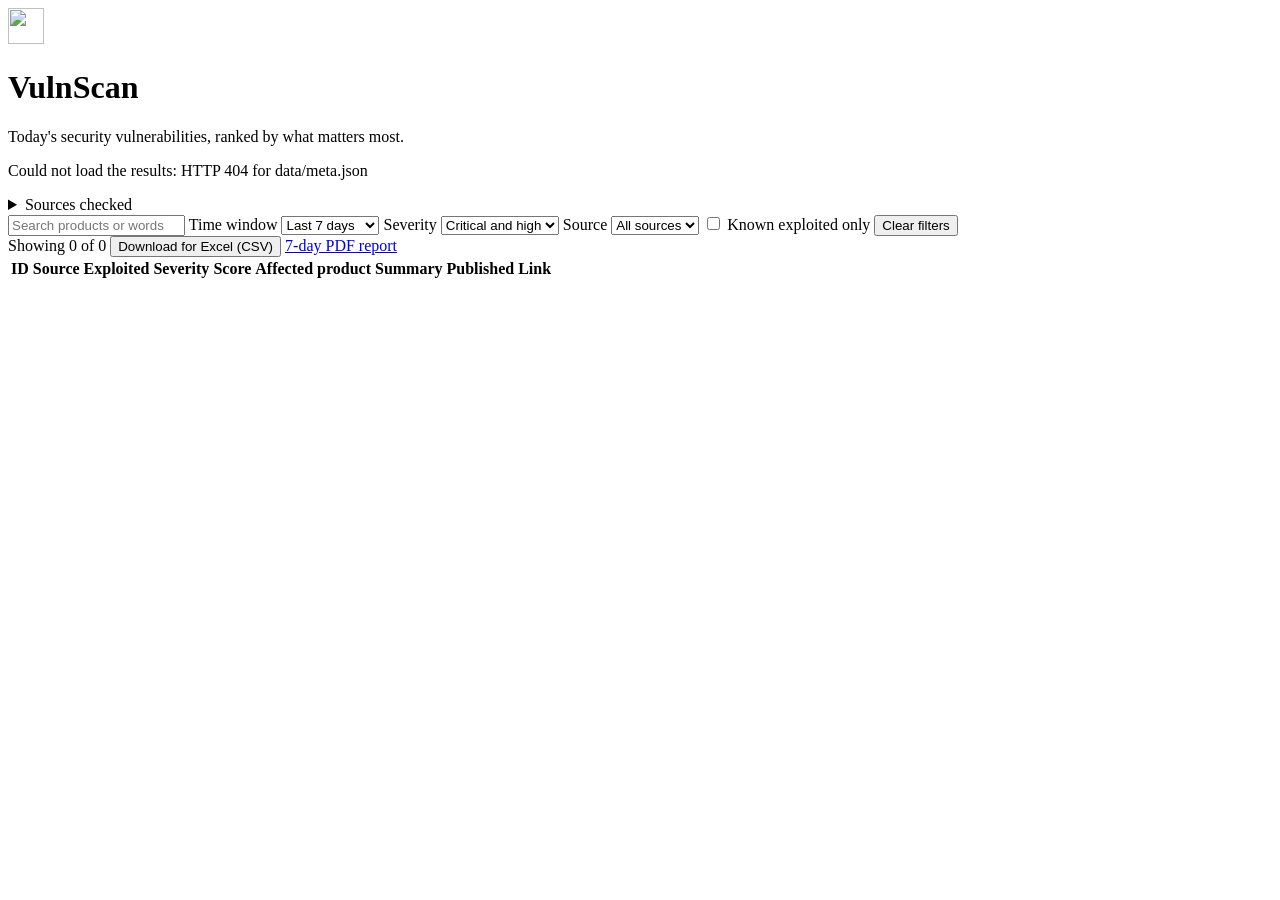
==== web/index.html @ 6856d0d6 "VulnScan: public vulnerability feed collector (desktop app and phone page) Collects NVD, CISA KEV, G" ====
<!doctype html>
<html lang="en">
<head>
<meta charset="utf-8">
<meta name="viewport" content="width=device-width, initial-scale=1">
<meta name="color-scheme" content="light dark">
<title>VulnScan</title>
<link rel="icon" href="icon.svg" type="image/svg+xml">
<link rel="stylesheet" href="style.css">
</head>
<body>
<header class="top">
  <div class="brand">
    <img src="icon.svg" alt="" width="36" height="36">
    <div>
      <h1>VulnScan</h1>
      <p class="tagline">Today's security vulnerabilities, ranked by what matters most.</p>
    </div>
  </div>
</header>
<main>
  <div class="scanbar">
    <div class="scan-side">
      <p id="summary" class="summary">Loading the latest results…</p>
      <p id="updated" class="muted small"></p>
    </div>
  </div>
  <details class="sources-box">
    <summary class="small">Sources checked <span id="srcState" class="muted"></span></summary>
    <ul id="progress" class="progress"></ul>
    <p class="muted small">Collected automatically every 6 hours from public feeds. Public data only.</p>
  </details>

  <div class="filters" role="search">
    <input id="fQ" type="search" placeholder="Search products or words in the summary" aria-label="Search">
    <label>Time window
      <select id="fDays"><option value="7">Last 7 days</option><option value="14">Last 14 days</option><option value="30">Last 30 days</option></select>
    </label>
    <label>Severity
      <select id="fSev"><option value="critical">Critical only</option><option value="high" selected>Critical and high</option><option value="all">Everything</option></select>
    </label>
    <label>Source
      <select id="fSrc"><option value="">All sources</option></select>
    </label>
    <label class="check"><input id="fExp" type="checkbox"> Known exploited only</label>
    <button id="clearBtn" class="link-btn">Clear filters</button>
  </div>

  <div class="tablebar">
    <span id="count" class="count">Showing 0 of 0</span>
    <span class="spacer"></span>
    <button id="csvBtn" class="btn">Download for Excel (CSV)</button>
    <a class="btn" href="report.pdf" download>7-day PDF report</a>
  </div>

  <div class="table-wrap">
    <table id="results">
      <thead><tr>
        <th>ID</th><th>Source</th><th>Exploited</th><th>Severity</th><th class="num">Score</th>
        <th>Affected product</th><th>Summary</th><th>Published</th><th>Link</th>
      </tr></thead>
      <tbody></tbody>
    </table>
    <p id="empty" class="empty" hidden></p>
    <p class="center"><button id="moreBtn" class="btn" hidden>Show more</button></p>
  </div>
</main>
<div id="toast" class="toast" role="status" hidden></div>
<script src="web.js"></script>
</body>
</html>
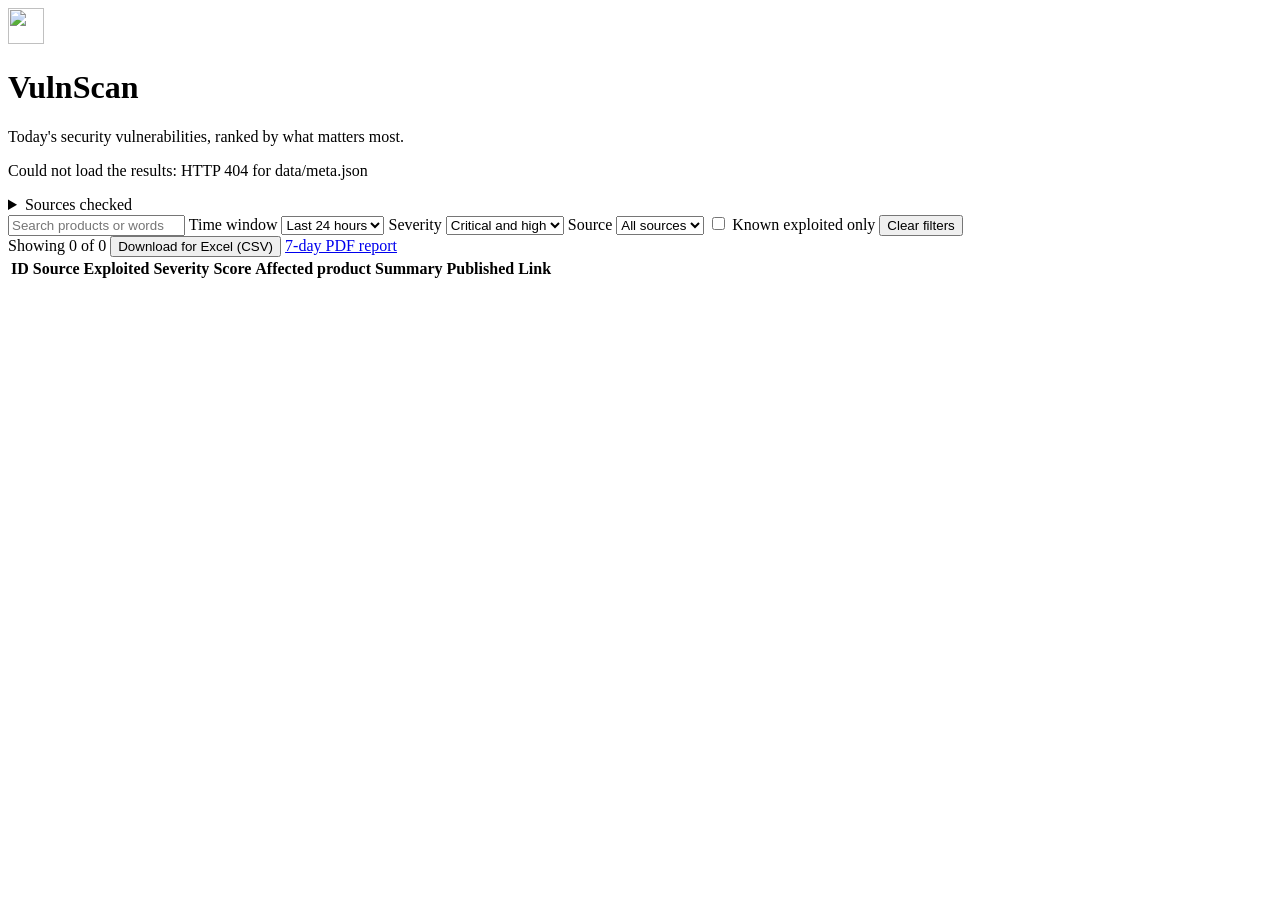
==== commit b7b2ef79: "Add Last 24 hours and Last 48 hours to the time window The window now compares exact times where a s" ====
--- a/web/index.html
+++ b/web/index.html
@@ -29,12 +29,14 @@
     <summary class="small">Sources checked <span id="srcState" class="muted"></span></summary>
     <ul id="progress" class="progress"></ul>
     <p class="muted small">Collected automatically every 6 hours from public feeds. Public data only.</p>
+    <p class="small"><a href="https://github.com/RobDoyle2/vulnscan/actions/workflows/pages.yml" target="_blank" rel="noopener">Refresh now</a>
+      <span class="muted">- opens GitHub; press "Run workflow". New results appear here about 8 minutes later.</span></p>
   </details>
 
   <div class="filters" role="search">
     <input id="fQ" type="search" placeholder="Search products or words in the summary" aria-label="Search">
     <label>Time window
-      <select id="fDays"><option value="7">Last 7 days</option><option value="14">Last 14 days</option><option value="30">Last 30 days</option></select>
+      <select id="fDays"><option value="1">Last 24 hours</option><option value="2">Last 48 hours</option><option value="7">Last 7 days</option><option value="14">Last 14 days</option><option value="30">Last 30 days</option></select>
     </label>
     <label>Severity
       <select id="fSev"><option value="critical">Critical only</option><option value="high" selected>Critical and high</option><option value="all">Everything</option></select>
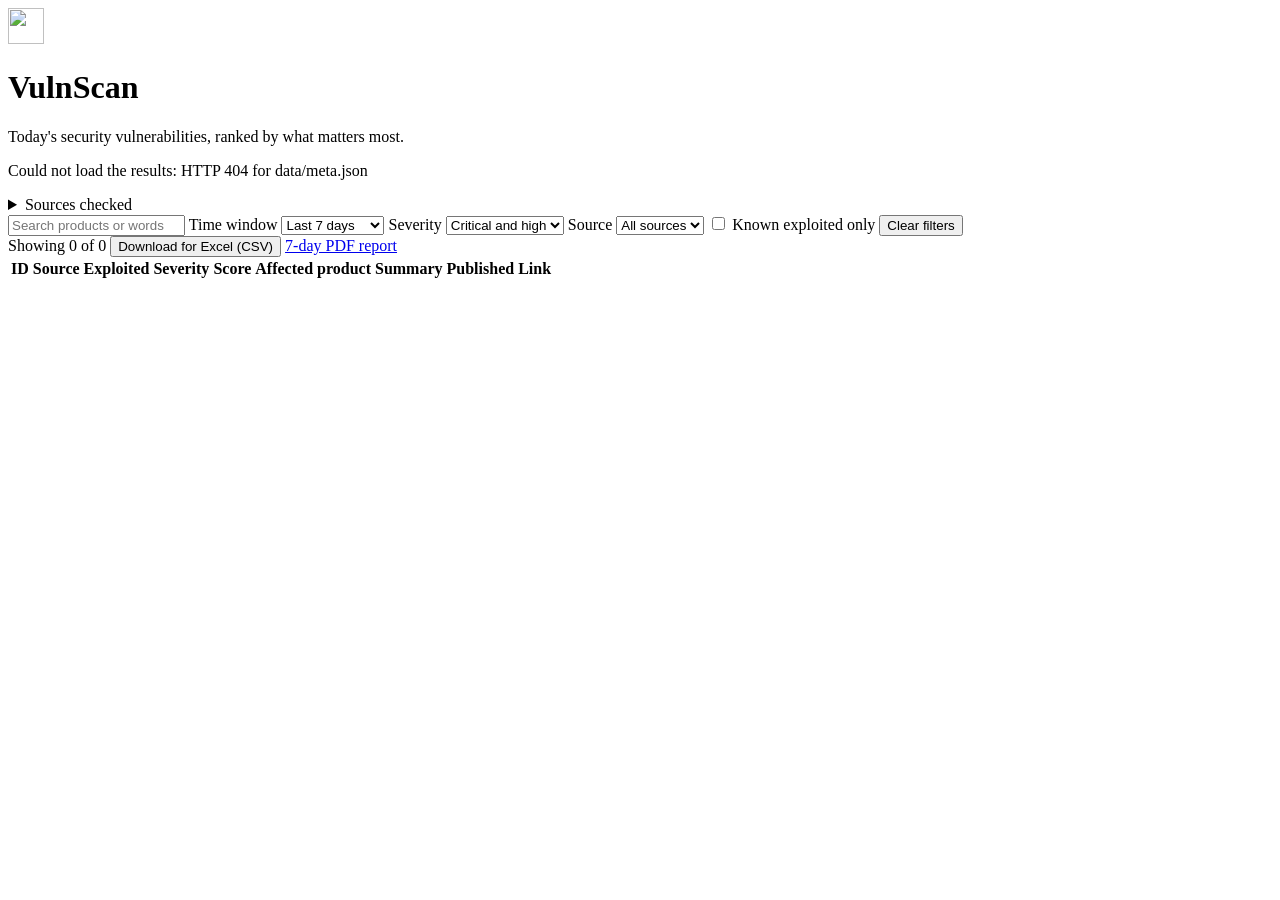
==== commit f5604807: "Add team server mode: container, Entra ID sign-in via oauth2-proxy, roles - run.py --server: listens" ====
--- a/web/index.html
+++ b/web/index.html
@@ -36,7 +36,7 @@
   <div class="filters" role="search">
     <input id="fQ" type="search" placeholder="Search products or words in the summary" aria-label="Search">
     <label>Time window
-      <select id="fDays"><option value="1">Last 24 hours</option><option value="2">Last 48 hours</option><option value="7">Last 7 days</option><option value="14">Last 14 days</option><option value="30">Last 30 days</option></select>
+      <select id="fDays"><option value="1">Last 24 hours</option><option value="2">Last 48 hours</option><option value="7" selected>Last 7 days</option><option value="14">Last 14 days</option><option value="30">Last 30 days</option></select>
     </label>
     <label>Severity
       <select id="fSev"><option value="critical">Critical only</option><option value="high" selected>Critical and high</option><option value="all">Everything</option></select>
